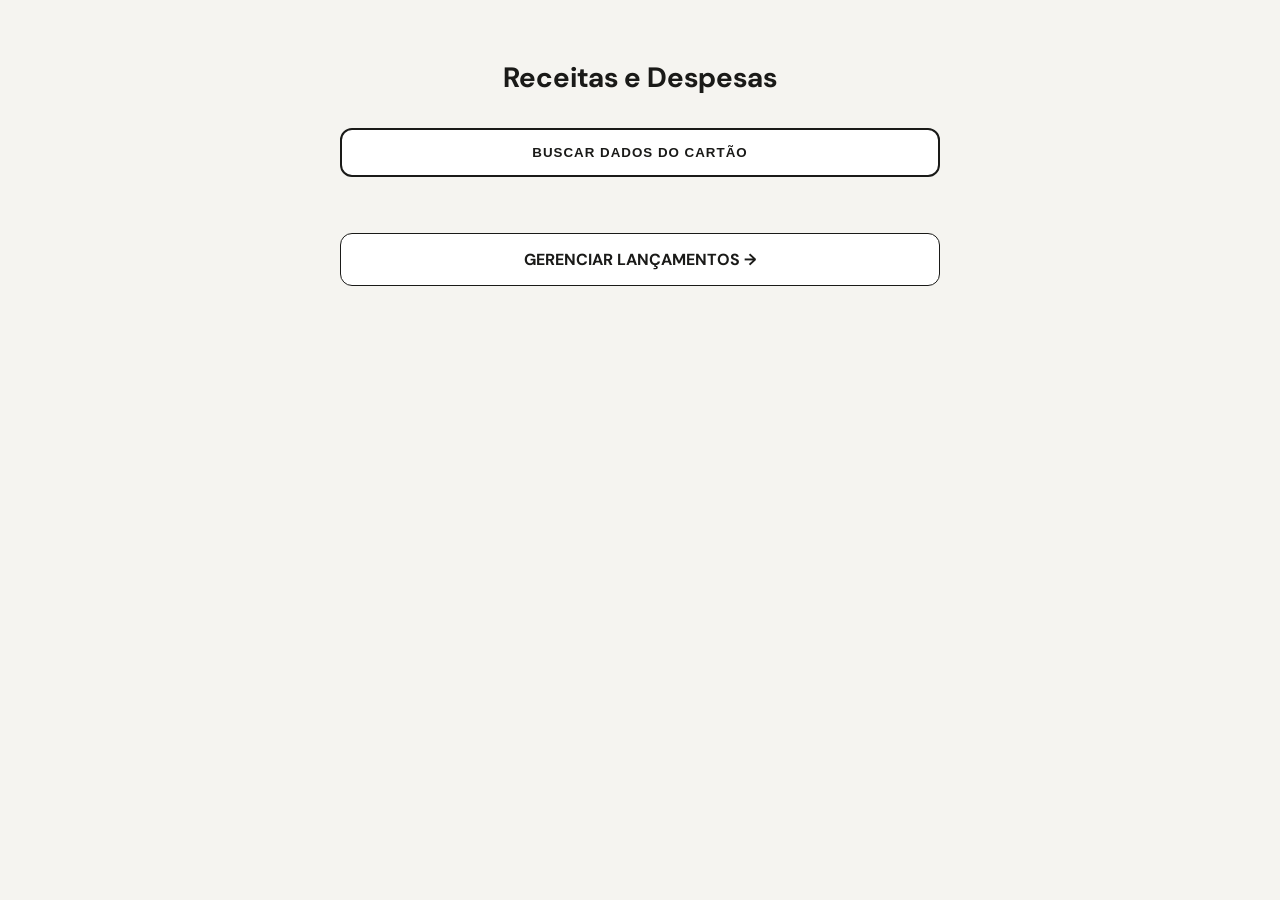
==== index.html @ a84ecf56 "v2.0 alteracao: criacao da pagina inicial" ====
<!DOCTYPE html>
<html lang="pt-BR">
<head>
    <meta charset="UTF-8">
    <meta name="viewport" content="width=device-width, initial-scale=1.0">
    <title>Receitas e Despesas - Home</title>
    <link href="https://fonts.googleapis.com/css2?family=DM+Sans:wght@400;500;700&display=swap" rel="stylesheet">
    <style>
        :root {
            --bg: #f5f4f0;
            --surface: #ffffff;
            --border: #e2e0d8;
            --text: #1a1a18;
            --accent: #1a1a18;
            --radius: 12px;
            --danger: #c0392b;
        }

        body {
            font-family: 'DM Sans', sans-serif;
            background: var(--bg);
            color: var(--text);
            display: flex;
            flex-direction: column;
            align-items: center;
            padding: 2rem;
        }

        .container { width: 100%; max-width: 600px; }

        header { text-align: center; margin-bottom: 2rem; }
        h1 { font-size: 28px; font-weight: 700; }

        /* Botão de Busca Superior */
        .btn-buscar {
            width: 100%;
            background: #ffffff;
            color: var(--accent);
            border: 2px solid var(--accent);
            padding: 15px;
            border-radius: var(--radius);
            font-weight: 700;
            cursor: pointer;
            margin-bottom: 1.5rem;
            transition: all 0.2s;
            text-transform: uppercase;
            letter-spacing: 1px;
        }

        .btn-buscar:hover {
            background: var(--accent);
            color: #ffffff;
        }

        /* Card de cada Cartão */
        .card-summary {
            background: var(--surface);
            border: 1px solid var(--border);
            border-radius: var(--radius);
            padding: 1.2rem 1.5rem;
            margin-bottom: 1rem;
            display: flex;
            justify-content: space-between;
            align-items: center;
            animation: fadeIn 0.3s ease-in;
        }

        @keyframes fadeIn {
            from { opacity: 0; transform: translateY(10px); }
            to { opacity: 1; transform: translateY(0); }
        }

        .btn-cartao {
            background: #e2e0d8;
            color: var(--text);
            border: none;
            padding: 8px 16px;
            border-radius: 6px;
            font-weight: 600;
            font-family: 'DM Sans', sans-serif;
        }

        .valor-soma {
            font-size: 20px;
            font-weight: 700;
            color: var(--danger);
        }

        /* Botão Inferior de Navegação Estilizado */
        .nav-link {
            display: block;
            text-align: center;
            margin-top: 2rem;
            background: #ffffff;
            color: var(--accent);
            text-decoration: none;
            font-weight: 700;
            border: 1px solid var(--accent);
            padding: 15px;
            border-radius: var(--radius);
            transition: all 0.2s;
            text-transform: uppercase;
        }

        .nav-link:hover {
            background: var(--accent);
            color: white;
        }
    </style>
</head>
<body>

<div class="container">
    <header>
        <h1>Receitas e Despesas</h1>
    </header>

    <button class="btn-buscar" onclick="buscarDados()">Buscar Dados do Cartão</button>

    <div id="dashboard">
        </div>

    <a href="ReceitasEDespesas.html" class="nav-link">Gerenciar Lançamentos →</a>
</div>

<script>
    // Nome exato do arquivo na sua pasta
    const JSON_FILE = 'despesas_2026-04-05.json';

    async function buscarDados() {
        const dashboard = document.getElementById('dashboard');
        
        try {
            const response = await fetch(JSON_FILE);
            if (!response.ok) throw new Error("Arquivo não encontrado.");

            const despesas = await response.json();
            
            // Agrupamento Robusto: Garante que cada cartão único crie uma entrada
            const resumo = {};
            
            despesas.forEach(item => {
                const nomeCartao = item.cartao || "Outros";
                const valorNumerico = parseFloat(item.valor) || 0;
                
                if (!resumo[nomeCartao]) {
                    resumo[nomeCartao] = 0;
                }
                resumo[nomeCartao] += valorNumerico;
            });

            renderizar(resumo);

        } catch (error) {
            console.error(error);
            alert("Erro ao ler dados. Verifique se o arquivo " + JSON_FILE + " está na mesma pasta.");
        }
    }

    function renderizar(resumo) {
        const dashboard = document.getElementById('dashboard');
        dashboard.innerHTML = ""; // Limpa a tela
        
        const fmt = v => v.toLocaleString('pt-BR', { style: 'currency', currency: 'BRL' });

        // Itera sobre todas as chaves do objeto (Itaú, Nubank, etc)
        const cartoesEncontrados = Object.keys(resumo);

        if (cartoesEncontrados.length === 0) {
            dashboard.innerHTML = "<p style='text-align:center'>Nenhum cartão encontrado.</p>";
            return;
        }

        cartoesEncontrados.forEach(cartao => {
            const div = document.createElement('div');
            div.className = 'card-summary';
            div.innerHTML = `
                <button class="btn-cartao">${cartao}</button>
                <span class="valor-soma">${fmt(resumo[cartao])}</span>
            `;
            dashboard.appendChild(div);
        });
    }
</script>

</body>
</html>
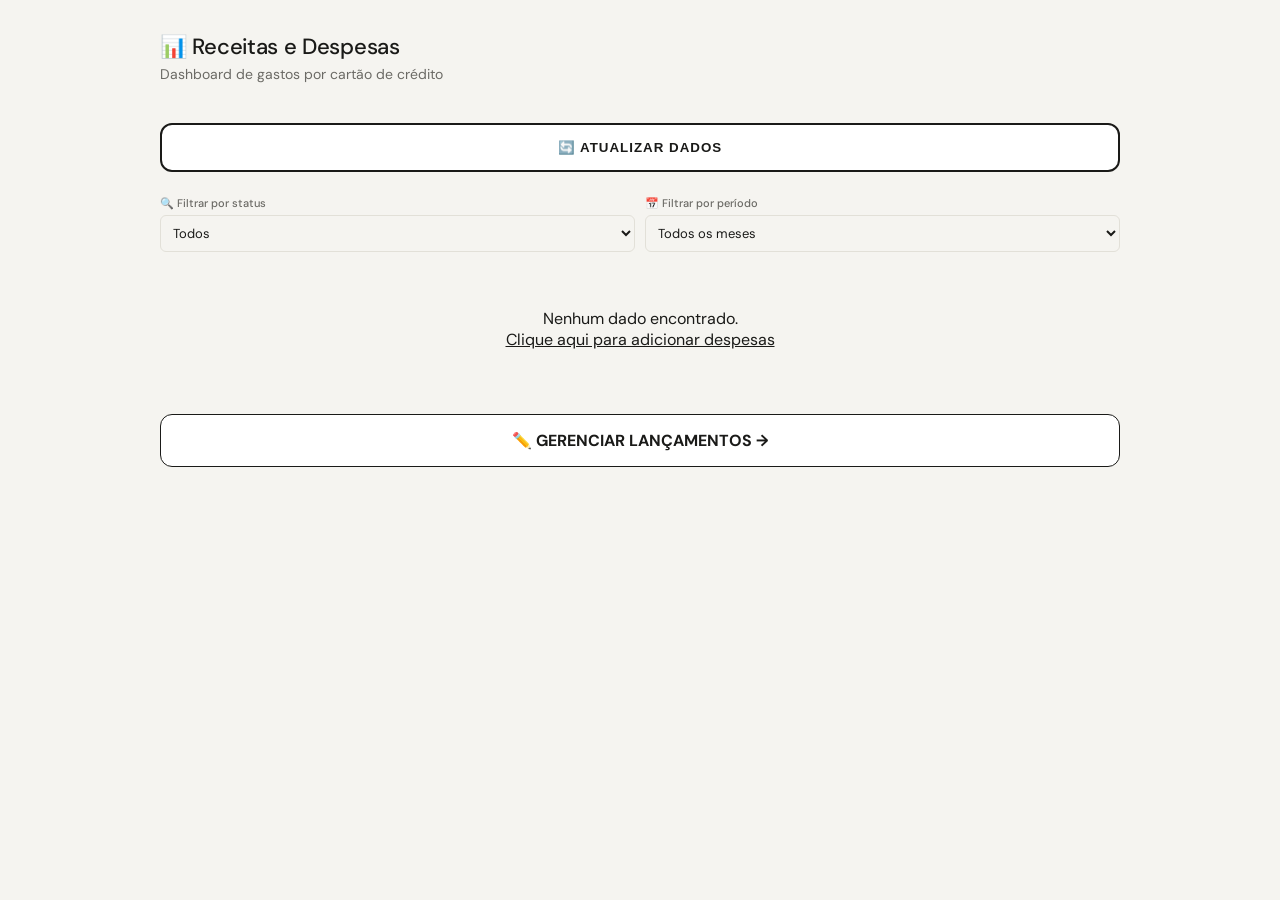
==== commit a1ecde42: "v2.10 - alteracao: separação do css e outros aperfeiçoamentos" ====
--- a/index.html
+++ b/index.html
@@ -3,141 +3,111 @@
 <head>
     <meta charset="UTF-8">
     <meta name="viewport" content="width=device-width, initial-scale=1.0">
-    <title>Receitas e Despesas - Home</title>
-    <link href="https://fonts.googleapis.com/css2?family=DM+Sans:wght@400;500;700&display=swap" rel="stylesheet">
-    <style>
-        :root {
-            --bg: #f5f4f0;
-            --surface: #ffffff;
-            --border: #e2e0d8;
-            --text: #1a1a18;
-            --accent: #1a1a18;
-            --radius: 12px;
-            --danger: #c0392b;
+    <title>Receitas e Despesas - Dashboard</title>
+    <link href="https://fonts.googleapis.com/css2?family=DM+Sans:wght@400;500;700&family=DM+Mono:wght@400;500&display=swap" rel="stylesheet">
+    <link rel="stylesheet" href="styles.css">
+</head>
+<body>
+    <div class="container">
+        <header>
+            <h1>📊 Receitas e Despesas</h1>
+            <p>Dashboard de gastos por cartão de crédito</p>
+        </header>
+
+        <button class="btn-buscar" onclick="carregarDados()">
+            🔄 Atualizar Dados
+        </button>
+
+        <div class="filter-bar">
+            <div class="filter-group">
+                <label>🔍 Filtrar por status</label>
+                <select id="filtroStatus" class="filter-select" onchange="carregarDados()">
+                    <option value="todos">Todos</option>
+                    <option value="pendente">Pendentes</option>
+                    <option value="pago">Pagos</option>
+                </select>
+            </div>
+            <div class="filter-group">
+                <label>📅 Filtrar por período</label>
+                <select id="filtroPeriodo" class="filter-select" onchange="carregarDados()">
+                    <option value="todos">Todos os meses</option>
+                    <option value="proximos30">Próximos 30 dias</option>
+                    <option value="proximos60">Próximos 60 dias</option>
+                    <option value="proximos90">Próximos 90 dias</option>
+                </select>
+            </div>
+        </div>
+
+        <div id="dashboard"></div>
+
+        <a href="ReceitasEDespesas.html" class="nav-link">
+            ✏️ Gerenciar Lançamentos →
+        </a>
+    </div>
+
+    <div class="toast" id="toast"></div>
+
+    <script>
+        const STORAGE_KEY = 'despesas_cartao_v2';
+        const fmt = v => v.toLocaleString('pt-BR', { style: 'currency', currency: 'BRL' });
+
+        function toast(msg) {
+            const el = document.getElementById('toast');
+            el.textContent = msg;
+            el.classList.add('show');
+            setTimeout(() => el.classList.remove('show'), 2400);
         }
 
-        body {
-            font-family: 'DM Sans', sans-serif;
-            background: var(--bg);
-            color: var(--text);
-            display: flex;
-            flex-direction: column;
-            align-items: center;
-            padding: 2rem;
+        function carregarDados() {
+            try {
+                const raw = localStorage.getItem(STORAGE_KEY);
+                if (!raw) {
+                    document.getElementById('dashboard').innerHTML = 
+                        '<p style="text-align:center; padding: 2rem;">Nenhum dado encontrado. <br> <a href="ReceitasEDespesas.html" style="color: var(--accent);">Clique aqui para adicionar despesas</a></p>';
+                    return;
+                }
+
+                let despesas = JSON.parse(raw);
+                const filtroStatus = document.getElementById('filtroStatus').value;
+                const filtroPeriodo = document.getElementById('filtroPeriodo').value;
+                
+                // Aplicar filtro de status
+                if (filtroStatus !== 'todos') {
+                    despesas = despesas.filter(d => d.status === filtroStatus);
+                }
+                
+                // Aplicar filtro de período (apenas para pendentes quando for período futuro)
+                if (filtroPeriodo !== 'todos' && filtroStatus !== 'pago') {
+                    const hoje = new Date();
+                    const dias = parseInt(filtroPeriodo.replace('proximos', ''));
+                    const dataLimite = new Date();
+                    dataLimite.setDate(hoje.getDate() + dias);
+                    
+                    despesas = despesas.filter(d => {
+                        const dataParcela = new Date(d.data);
+                        return dataParcela >= hoje && dataParcela <= dataLimite;
+                    });
+                }
+                
+                renderizarResumo(despesas);
+                
+            } catch (error) {
+                console.error(error);
+                toast("Erro ao carregar dados do localStorage");
+            }
         }
 
-        .container { width: 100%; max-width: 600px; }
-
-        header { text-align: center; margin-bottom: 2rem; }
-        h1 { font-size: 28px; font-weight: 700; }
-
-        /* Botão de Busca Superior */
-        .btn-buscar {
-            width: 100%;
-            background: #ffffff;
-            color: var(--accent);
-            border: 2px solid var(--accent);
-            padding: 15px;
-            border-radius: var(--radius);
-            font-weight: 700;
-            cursor: pointer;
-            margin-bottom: 1.5rem;
-            transition: all 0.2s;
-            text-transform: uppercase;
-            letter-spacing: 1px;
-        }
-
-        .btn-buscar:hover {
-            background: var(--accent);
-            color: #ffffff;
-        }
-
-        /* Card de cada Cartão */
-        .card-summary {
-            background: var(--surface);
-            border: 1px solid var(--border);
-            border-radius: var(--radius);
-            padding: 1.2rem 1.5rem;
-            margin-bottom: 1rem;
-            display: flex;
-            justify-content: space-between;
-            align-items: center;
-            animation: fadeIn 0.3s ease-in;
-        }
-
-        @keyframes fadeIn {
-            from { opacity: 0; transform: translateY(10px); }
-            to { opacity: 1; transform: translateY(0); }
-        }
-
-        .btn-cartao {
-            background: #e2e0d8;
-            color: var(--text);
-            border: none;
-            padding: 8px 16px;
-            border-radius: 6px;
-            font-weight: 600;
-            font-family: 'DM Sans', sans-serif;
-        }
-
-        .valor-soma {
-            font-size: 20px;
-            font-weight: 700;
-            color: var(--danger);
-        }
-
-        /* Botão Inferior de Navegação Estilizado */
-        .nav-link {
-            display: block;
-            text-align: center;
-            margin-top: 2rem;
-            background: #ffffff;
-            color: var(--accent);
-            text-decoration: none;
-            font-weight: 700;
-            border: 1px solid var(--accent);
-            padding: 15px;
-            border-radius: var(--radius);
-            transition: all 0.2s;
-            text-transform: uppercase;
-        }
-
-        .nav-link:hover {
-            background: var(--accent);
-            color: white;
-        }
-    </style>
-</head>
-<body>
-
-<div class="container">
-    <header>
-        <h1>Receitas e Despesas</h1>
-    </header>
-
-    <button class="btn-buscar" onclick="buscarDados()">Buscar Dados do Cartão</button>
-
-    <div id="dashboard">
-        </div>
-
-    <a href="ReceitasEDespesas.html" class="nav-link">Gerenciar Lançamentos →</a>
-</div>
-
-<script>
-    // Nome exato do arquivo na sua pasta
-    const JSON_FILE = 'despesas_2026-04-05.json';
-
-    async function buscarDados() {
-        const dashboard = document.getElementById('dashboard');
-        
-        try {
-            const response = await fetch(JSON_FILE);
-            if (!response.ok) throw new Error("Arquivo não encontrado.");
-
-            const despesas = await response.json();
+        function renderizarResumo(despesas) {
+            const dashboard = document.getElementById('dashboard');
             
-            // Agrupamento Robusto: Garante que cada cartão único crie uma entrada
+            if (despesas.length === 0) {
+                dashboard.innerHTML = "<p style='text-align:center; padding: 2rem;'>Nenhuma despesa encontrada com os filtros selecionados.</p>";
+                return;
+            }
+            
+            // Agrupar por cartão
             const resumo = {};
+            let totalGeral = 0;
             
             despesas.forEach(item => {
                 const nomeCartao = item.cartao || "Outros";
@@ -147,41 +117,64 @@
                     resumo[nomeCartao] = 0;
                 }
                 resumo[nomeCartao] += valorNumerico;
+                totalGeral += valorNumerico;
             });
-
-            renderizar(resumo);
-
-        } catch (error) {
-            console.error(error);
-            alert("Erro ao ler dados. Verifique se o arquivo " + JSON_FILE + " está na mesma pasta.");
-        }
-    }
-
-    function renderizar(resumo) {
-        const dashboard = document.getElementById('dashboard');
-        dashboard.innerHTML = ""; // Limpa a tela
-        
-        const fmt = v => v.toLocaleString('pt-BR', { style: 'currency', currency: 'BRL' });
-
-        // Itera sobre todas as chaves do objeto (Itaú, Nubank, etc)
-        const cartoesEncontrados = Object.keys(resumo);
-
-        if (cartoesEncontrados.length === 0) {
-            dashboard.innerHTML = "<p style='text-align:center'>Nenhum cartão encontrado.</p>";
-            return;
+            
+            // Criar card de total geral
+            const totalCard = document.createElement('div');
+            totalCard.className = 'card-summary';
+            totalCard.style.background = 'var(--accent)';
+            totalCard.style.color = 'white';
+            totalCard.style.marginBottom = '1.5rem';
+            totalCard.innerHTML = `
+                <strong style="font-size: 16px;">💰 Total dos filtros</strong>
+                <span style="font-size: 24px; font-weight: 700;">${fmt(totalGeral)}</span>
+            `;
+            dashboard.innerHTML = '';
+            dashboard.appendChild(totalCard);
+            
+            // Criar cards por cartão
+            const cartoesEncontrados = Object.keys(resumo).sort();
+            
+            cartoesEncontrados.forEach(cartao => {
+                const div = document.createElement('div');
+                div.className = 'card-summary';
+                div.innerHTML = `
+                    <button class="btn-cartao">${cartao}</button>
+                    <span class="valor-soma">${fmt(resumo[cartao])}</span>
+                `;
+                dashboard.appendChild(div);
+            });
+            
+            // Adicionar estatísticas extras
+            const statsDiv = document.createElement('div');
+            statsDiv.style.marginTop = '1rem';
+            statsDiv.style.padding = '1rem';
+            statsDiv.style.background = 'var(--surface)';
+            statsDiv.style.borderRadius = 'var(--radius)';
+            statsDiv.style.border = '1px solid var(--border)';
+            
+            const totalParcelas = despesas.length;
+            const mediaParcela = totalGeral / totalParcelas;
+            
+            statsDiv.innerHTML = `
+                <div style="display: grid; grid-template-columns: repeat(2, 1fr); gap: 1rem; text-align: center;">
+                    <div>
+                        <div style="font-size: 11px; color: var(--text-muted);">📦 Total de parcelas</div>
+                        <div style="font-size: 20px; font-weight: 700;">${totalParcelas}</div>
+                    </div>
+                    <div>
+                        <div style="font-size: 11px; color: var(--text-muted);">💳 Média por parcela</div>
+                        <div style="font-size: 20px; font-weight: 700;">${fmt(mediaParcela)}</div>
+                    </div>
+                </div>
+            `;
+            
+            dashboard.appendChild(statsDiv);
         }
 
-        cartoesEncontrados.forEach(cartao => {
-            const div = document.createElement('div');
-            div.className = 'card-summary';
-            div.innerHTML = `
-                <button class="btn-cartao">${cartao}</button>
-                <span class="valor-soma">${fmt(resumo[cartao])}</span>
-            `;
-            dashboard.appendChild(div);
-        });
-    }
-</script>
-
+        // Carregar dados automaticamente ao abrir a página
+        carregarDados();
+    </script>
 </body>
-</html>
+</html>
--- a/styles.css
+++ b/styles.css
@@ -0,0 +1,537 @@
+/* styles.css - Estilos unificados para todo o projeto */
+:root {
+    --bg: #f5f4f0;
+    --surface: #ffffff;
+    --border: #e2e0d8;
+    --border-strong: #c8c6bc;
+    --text: #1a1a18;
+    --text-muted: #6b6a65;
+    --text-faint: #a09f9a;
+    --accent: #1a1a18;
+    --danger: #c0392b;
+    --danger-bg: #fdf0ee;
+    --success: #1a7a4a;
+    --success-bg: #edf7f2;
+    --warning: #b35c00;
+    --warning-bg: #fef5e7;
+    --radius: 12px;
+    --radius-sm: 6px;
+}
+
+*,
+*::before,
+*::after {
+    box-sizing: border-box;
+    margin: 0;
+    padding: 0;
+}
+
+body {
+    font-family: 'DM Sans', sans-serif;
+    background: var(--bg);
+    color: var(--text);
+    min-height: 100vh;
+    padding: 2rem 1rem;
+}
+
+.container {
+    width: 100%;
+    max-width: 960px;
+    margin: 0 auto;
+}
+
+/* Header styles */
+header {
+    margin-bottom: 2.5rem;
+}
+
+header h1 {
+    font-size: 22px;
+    font-weight: 500;
+    letter-spacing: -0.3px;
+}
+
+header p {
+    font-size: 14px;
+    color: var(--text-muted);
+    margin-top: 4px;
+}
+
+/* Section label */
+.section-label {
+    font-size: 11px;
+    font-weight: 500;
+    text-transform: uppercase;
+    letter-spacing: 0.08em;
+    color: var(--text-faint);
+    margin-bottom: 10px;
+}
+
+/* Cards */
+.card {
+    background: var(--surface);
+    border: 1px solid var(--border);
+    border-radius: var(--radius);
+    padding: 1.5rem;
+    margin-bottom: 2rem;
+}
+
+/* Forms */
+.form-grid {
+    display: grid;
+    grid-template-columns: 1fr 1fr;
+    gap: 14px;
+}
+
+.form-group {
+    display: flex;
+    flex-direction: column;
+    gap: 6px;
+}
+
+.form-group.full {
+    grid-column: 1 / -1;
+}
+
+label {
+    font-size: 12px;
+    font-weight: 500;
+    color: var(--text-muted);
+}
+
+input,
+select {
+    font-family: 'DM Sans', sans-serif;
+    font-size: 14px;
+    color: var(--text);
+    background: var(--bg);
+    border: 1px solid var(--border);
+    border-radius: var(--radius-sm);
+    padding: 9px 12px;
+    outline: none;
+    transition: border-color 0.15s;
+    width: 100%;
+}
+
+input:focus,
+select:focus {
+    border-color: var(--border-strong);
+    background: #fff;
+}
+
+input::placeholder {
+    color: var(--text-faint);
+}
+
+/* Buttons */
+.btn-primary {
+    width: 100%;
+    padding: 11px;
+    background: var(--accent);
+    color: #fff;
+    border: none;
+    border-radius: var(--radius-sm);
+    font-family: 'DM Sans', sans-serif;
+    font-size: 14px;
+    font-weight: 500;
+    cursor: pointer;
+    transition: opacity 0.15s;
+    margin-top: 4px;
+}
+
+.btn-primary:hover {
+    opacity: 0.82;
+}
+
+.btn-primary:active {
+    opacity: 0.65;
+}
+
+.toolbar {
+    display: flex;
+    gap: 8px;
+    margin-bottom: 1.25rem;
+}
+
+.btn-outline {
+    display: inline-flex;
+    align-items: center;
+    gap: 6px;
+    padding: 8px 14px;
+    background: var(--surface);
+    border: 1px solid var(--border);
+    border-radius: var(--radius-sm);
+    font-family: 'DM Sans', sans-serif;
+    font-size: 13px;
+    font-weight: 500;
+    color: var(--text);
+    cursor: pointer;
+    transition: background 0.12s, border-color 0.12s;
+}
+
+.btn-outline:hover {
+    background: var(--bg);
+    border-color: var(--border-strong);
+}
+
+.btn-buscar {
+    width: 100%;
+    background: #ffffff;
+    color: var(--accent);
+    border: 2px solid var(--accent);
+    padding: 15px;
+    border-radius: var(--radius);
+    font-weight: 700;
+    cursor: pointer;
+    margin-bottom: 1.5rem;
+    transition: all 0.2s;
+    text-transform: uppercase;
+    letter-spacing: 1px;
+}
+
+.btn-buscar:hover {
+    background: var(--accent);
+    color: #ffffff;
+}
+
+.btn-cartao {
+    background: #e2e0d8;
+    color: var(--text);
+    border: none;
+    padding: 8px 16px;
+    border-radius: 6px;
+    font-weight: 600;
+    font-family: 'DM Sans', sans-serif;
+    cursor: pointer;
+    transition: background 0.2s;
+}
+
+.btn-cartao:hover {
+    background: #c8c6bc;
+}
+
+.btn-del {
+    background: none;
+    border: none;
+    color: var(--text-faint);
+    cursor: pointer;
+    font-size: 18px;
+    line-height: 1;
+    padding: 3px 7px;
+    border-radius: var(--radius-sm);
+    transition: color 0.1s, background 0.1s;
+}
+
+.btn-del:hover {
+    color: var(--danger);
+    background: var(--danger-bg);
+}
+
+.btn-edit {
+    background: none;
+    border: none;
+    color: var(--text-faint);
+    cursor: pointer;
+    font-size: 16px;
+    line-height: 1;
+    padding: 3px 7px;
+    border-radius: var(--radius-sm);
+    transition: color 0.1s, background 0.1s;
+    margin-right: 5px;
+}
+
+.btn-edit:hover {
+    color: var(--success);
+    background: var(--success-bg);
+}
+
+/* Summary cards */
+.summary {
+    display: grid;
+    grid-template-columns: repeat(3, 1fr);
+    gap: 12px;
+    margin-bottom: 1.5rem;
+}
+
+.metric {
+    background: var(--surface);
+    border: 1px solid var(--border);
+    border-radius: var(--radius);
+    padding: 16px 18px;
+}
+
+.metric-label {
+    font-size: 12px;
+    color: var(--text-muted);
+    margin-bottom: 6px;
+}
+
+.metric-value {
+    font-size: 22px;
+    font-weight: 500;
+}
+
+.metric-value.danger {
+    color: var(--danger);
+}
+
+.metric-value.muted {
+    font-size: 18px;
+    color: var(--text-muted);
+}
+
+/* Dashboard cards */
+.card-summary {
+    background: var(--surface);
+    border: 1px solid var(--border);
+    border-radius: var(--radius);
+    padding: 1.2rem 1.5rem;
+    margin-bottom: 1rem;
+    display: flex;
+    justify-content: space-between;
+    align-items: center;
+    animation: fadeIn 0.3s ease-in;
+}
+
+@keyframes fadeIn {
+    from {
+        opacity: 0;
+        transform: translateY(10px);
+    }
+    to {
+        opacity: 1;
+        transform: translateY(0);
+    }
+}
+
+.valor-soma {
+    font-size: 20px;
+    font-weight: 700;
+    color: var(--danger);
+}
+
+/* Table */
+.table-wrap {
+    background: var(--surface);
+    border: 1px solid var(--border);
+    border-radius: var(--radius);
+    overflow-x: auto;
+    overflow-y: visible;
+}
+
+table {
+    width: 100%;
+    border-collapse: collapse;
+    min-width: 800px;
+}
+
+th {
+    font-size: 11px;
+    font-weight: 500;
+    color: var(--text-faint);
+    text-align: left;
+    padding: 10px 14px;
+    border-bottom: 1px solid var(--border);
+    background: var(--bg);
+    text-transform: uppercase;
+    letter-spacing: 0.05em;
+}
+
+td {
+    font-size: 13px;
+    padding: 11px 14px;
+    border-bottom: 1px solid var(--border);
+    vertical-align: middle;
+}
+
+tr:last-child td {
+    border-bottom: none;
+}
+
+tr:hover td {
+    background: #fafaf8;
+}
+
+/* Badges */
+.badge {
+    display: inline-block;
+    font-size: 11px;
+    font-weight: 500;
+    padding: 3px 9px;
+    border-radius: 20px;
+}
+
+.badge-pago {
+    background: var(--success-bg);
+    color: var(--success);
+}
+
+.badge-pendente {
+    background: var(--warning-bg);
+    color: var(--warning);
+}
+
+.cat-pill {
+    display: inline-block;
+    font-size: 11px;
+    padding: 3px 9px;
+    border-radius: 20px;
+    background: var(--bg);
+    color: var(--text-muted);
+    border: 1px solid var(--border);
+}
+
+.parc-pill {
+    display: inline-block;
+    font-size: 11px;
+    font-weight: 500;
+    padding: 3px 9px;
+    border-radius: 20px;
+    background: #ede9fe;
+    color: #5b21b6;
+}
+
+.mono {
+    font-family: 'DM Mono', monospace;
+    font-size: 13px;
+}
+
+.empty {
+    text-align: center;
+    color: var(--text-faint);
+    font-size: 13px;
+    padding: 3rem 0;
+}
+
+/* Navigation */
+.nav-link {
+    display: block;
+    text-align: center;
+    margin-top: 2rem;
+    background: #ffffff;
+    color: var(--accent);
+    text-decoration: none;
+    font-weight: 700;
+    border: 1px solid var(--accent);
+    padding: 15px;
+    border-radius: var(--radius);
+    transition: all 0.2s;
+    text-transform: uppercase;
+}
+
+.nav-link:hover {
+    background: var(--accent);
+    color: white;
+}
+
+/* Toast notification */
+.toast {
+    position: fixed;
+    bottom: 2rem;
+    left: 50%;
+    transform: translateX(-50%) translateY(10px);
+    background: var(--text);
+    color: #fff;
+    font-size: 13px;
+    padding: 9px 20px;
+    border-radius: 20px;
+    opacity: 0;
+    transition: opacity 0.2s, transform 0.2s;
+    pointer-events: none;
+    white-space: nowrap;
+    z-index: 999;
+}
+
+.toast.show {
+    opacity: 1;
+    transform: translateX(-50%) translateY(0);
+}
+
+/* Modal */
+.modal {
+    display: none;
+    position: fixed;
+    z-index: 1000;
+    left: 0;
+    top: 0;
+    width: 100%;
+    height: 100%;
+    background-color: rgba(0, 0, 0, 0.5);
+    animation: fadeIn 0.3s;
+}
+
+.modal-content {
+    background-color: var(--surface);
+    margin: 5% auto;
+    padding: 2rem;
+    border-radius: var(--radius);
+    width: 90%;
+    max-width: 500px;
+    position: relative;
+    animation: slideIn 0.3s;
+}
+
+@keyframes slideIn {
+    from {
+        transform: translateY(-50px);
+        opacity: 0;
+    }
+    to {
+        transform: translateY(0);
+        opacity: 1;
+    }
+}
+
+.close {
+    color: var(--text-faint);
+    float: right;
+    font-size: 28px;
+    font-weight: bold;
+    cursor: pointer;
+    transition: color 0.2s;
+}
+
+.close:hover {
+    color: var(--text);
+}
+
+/* Responsive */
+@media (max-width: 640px) {
+    .form-grid {
+        grid-template-columns: 1fr;
+    }
+    
+    .summary {
+        grid-template-columns: 1fr 1fr;
+    }
+    
+    .col-cat,
+    .col-cart {
+        display: none;
+    }
+}
+
+/* Filter bar */
+.filter-bar {
+    display: flex;
+    gap: 10px;
+    margin-bottom: 1.5rem;
+    flex-wrap: wrap;
+}
+
+.filter-group {
+    flex: 1;
+    min-width: 150px;
+}
+
+.filter-group label {
+    display: block;
+    margin-bottom: 5px;
+    font-size: 11px;
+}
+
+.filter-select {
+    width: 100%;
+    padding: 8px;
+    font-size: 13px;
+}
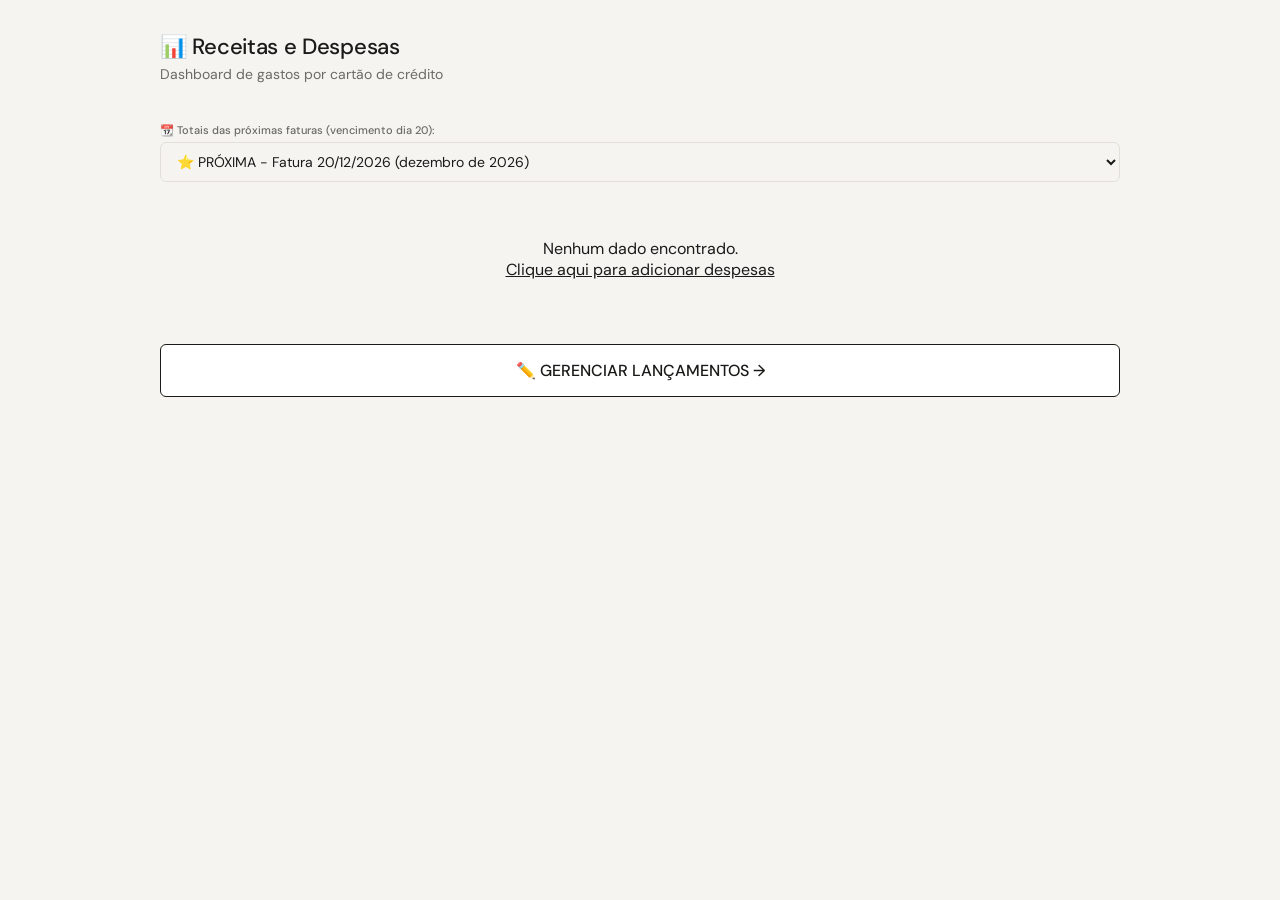
==== commit ed672465: "v2.11 - refatoração (enxugamento) do styles.css" ====
--- a/index.html
+++ b/index.html
@@ -14,26 +14,12 @@
             <p>Dashboard de gastos por cartão de crédito</p>
         </header>
 
-        <button class="btn-buscar" onclick="carregarDados()">
-            🔄 Atualizar Dados
-        </button>
-
-        <div class="filter-bar">
-            <div class="filter-group">
-                <label>🔍 Filtrar por status</label>
-                <select id="filtroStatus" class="filter-select" onchange="carregarDados()">
-                    <option value="todos">Todos</option>
-                    <option value="pendente">Pendentes</option>
-                    <option value="pago">Pagos</option>
-                </select>
-            </div>
-            <div class="filter-group">
-                <label>📅 Filtrar por período</label>
-                <select id="filtroPeriodo" class="filter-select" onchange="carregarDados()">
-                    <option value="todos">Todos os meses</option>
-                    <option value="proximos30">Próximos 30 dias</option>
-                    <option value="proximos60">Próximos 60 dias</option>
-                    <option value="proximos90">Próximos 90 dias</option>
+        <!-- Filtro de Faturas -->
+        <div class="filter-bar" style="margin-bottom: 1.5rem;">
+            <div class="filter-group" style="flex: 1;">
+                <label>📆 Totais das próximas faturas (vencimento dia 20):</label>
+                <select id="filtroFatura" class="filter-select" onchange="carregarDados()">
+                    <option value="0">Selecione um mês...</option>
                 </select>
             </div>
         </div>
@@ -45,11 +31,63 @@
         </a>
     </div>
 
+    <!-- Modal para exibir despesas do cartão -->
+    <div id="modalDespesas" class="despesas-modal">
+        <div class="despesas-modal-content">
+            <div class="despesas-modal-header">
+                <h2 id="modalTitulo">💳 Despesas do Cartão</h2>
+                <span class="close-modal" onclick="fecharModalDespesas()">&times;</span>
+            </div>
+            <div id="modalBody" class="despesas-list">
+                <!-- Conteúdo dinâmico -->
+            </div>
+        </div>
+    </div>
+
     <div class="toast" id="toast"></div>
 
     <script>
         const STORAGE_KEY = 'despesas_cartao_v2';
         const fmt = v => v.toLocaleString('pt-BR', { style: 'currency', currency: 'BRL' });
+
+        // Função para verificar se uma data é dia 20 (fatura)
+        function isDia20(data) {
+            return data.getDate() === 20;
+        }
+
+        // Função para obter a próxima data de fatura (sempre dia 20)
+        function getProximaDataFatura() {
+            const hoje = new Date();
+            hoje.setHours(0, 0, 0, 0);
+            
+            let dataFatura = new Date(hoje.getFullYear(), hoje.getMonth(), 20);
+            
+            // Se hoje já passou do dia 20, vai para o próximo mês
+            if (hoje.getDate() > 20) {
+                dataFatura.setMonth(dataFatura.getMonth() + 1);
+            }
+            // Se hoje é exatamente dia 20, usa este mês
+            // Se hoje é antes do dia 20, usa este mês
+            
+            return dataFatura;
+        }
+
+        // Função para formatar o nome do mês
+        function formatarMesFatura(mesesAdicionais) {
+            const dataFaturaBase = getProximaDataFatura();
+            const data = new Date(dataFaturaBase);
+            data.setMonth(data.getMonth() + mesesAdicionais);
+            return data.toLocaleDateString('pt-BR', { month: 'long', year: 'numeric' });
+        }
+
+        // Função para obter a data da fatura (sempre dia 20)
+        function getDataFatura(mesesAdicionais) {
+            const dataFaturaBase = getProximaDataFatura();
+            const data = new Date(dataFaturaBase);
+            data.setMonth(data.getMonth() + mesesAdicionais);
+            data.setHours(0, 0, 0, 0);
+            return data;
+        }
 
         function toast(msg) {
             const el = document.getElementById('toast');
@@ -67,29 +105,38 @@
                     return;
                 }
 
-                let despesas = JSON.parse(raw);
-                const filtroStatus = document.getElementById('filtroStatus').value;
-                const filtroPeriodo = document.getElementById('filtroPeriodo').value;
-                
-                // Aplicar filtro de status
-                if (filtroStatus !== 'todos') {
-                    despesas = despesas.filter(d => d.status === filtroStatus);
-                }
-                
-                // Aplicar filtro de período (apenas para pendentes quando for período futuro)
-                if (filtroPeriodo !== 'todos' && filtroStatus !== 'pago') {
-                    const hoje = new Date();
-                    const dias = parseInt(filtroPeriodo.replace('proximos', ''));
-                    const dataLimite = new Date();
-                    dataLimite.setDate(hoje.getDate() + dias);
+                let todasDespesas = JSON.parse(raw);
+                
+                // Filtrar apenas despesas PENDENTES
+                let despesas = todasDespesas.filter(d => d.status === 'pendente');
+                
+                const filtroFatura = document.getElementById('filtroFatura').value;
+                const meses = parseInt(filtroFatura);
+                
+                if (meses >= 0) {  // 0 = próxima fatura, 1 = +1 mês, etc.
+                    const dataFatura = getDataFatura(meses);
+                    const dataFaturaInicio = new Date(dataFatura);
+                    dataFaturaInicio.setDate(1);
+                    dataFaturaInicio.setHours(0, 0, 0, 0);
                     
+                    const dataFaturaFim = new Date(dataFatura);
+                    dataFaturaFim.setMonth(dataFaturaFim.getMonth() + 1);
+                    dataFaturaFim.setDate(0);
+                    dataFaturaFim.setHours(23, 59, 59, 999);
+                    
+                    // Filtrar despesas que vencem no mês da fatura selecionada
                     despesas = despesas.filter(d => {
-                        const dataParcela = new Date(d.data);
-                        return dataParcela >= hoje && dataParcela <= dataLimite;
+                        const dataVencimento = new Date(d.data);
+                        return dataVencimento >= dataFaturaInicio && dataVencimento <= dataFaturaFim;
                     });
                 }
                 
-                renderizarResumo(despesas);
+                renderizarResumo(despesas, meses);
+                
+                if (despesas.length === 0 && meses >= 0) {
+                    const mesNome = formatarMesFatura(meses);
+                    toast(`Nenhuma despesa pendente para a fatura de ${mesNome}.`);
+                }
                 
             } catch (error) {
                 console.error(error);
@@ -97,11 +144,79 @@
             }
         }
 
-        function renderizarResumo(despesas) {
+        function abrirModalDespesas(cartaoNome, despesasFiltradas, meses) {
+            const modal = document.getElementById('modalDespesas');
+            const titulo = document.getElementById('modalTitulo');
+            const body = document.getElementById('modalBody');
+            
+            let subtitulo = '';
+            if (meses >= 0) {
+                const mesNome = formatarMesFatura(meses);
+                subtitulo = `<span style="font-size: 14px; color: var(--text-muted); display: block; margin-top: 5px;">Fatura de ${mesNome}</span>`;
+            }
+            
+            titulo.innerHTML = `💳 ${cartaoNome}${subtitulo}`;
+            
+            if (despesasFiltradas.length === 0) {
+                body.innerHTML = '<p style="text-align:center; padding: 2rem;">Nenhuma despesa encontrada para este cartão.</p>';
+            } else {
+                const totalCartao = despesasFiltradas.reduce((sum, d) => sum + d.valor, 0);
+                
+                body.innerHTML = `
+                    ${despesasFiltradas.map(d => {
+                        const [y, m, day] = d.data.split('-');
+                        const dataFmt = `${day}/${m}/${y}`;
+                        const dataCompraFmt = d.dataCompra ? (() => {
+                            const [yc, mc, dc] = d.dataCompra.split('-');
+                            return `${dc}/${mc}/${yc}`;
+                        })() : '—';
+                        const parcLabel = d.parcelaTotal === 1
+                            ? 'À vista'
+                            : `${d.parcelaAtual}/${d.parcelaTotal}`;
+                        const recorrenteIcon = d.despRecorrente ? ' 🔄' : '';
+                        
+                        return `
+                            <div class="despesa-item">
+                                <div class="despesa-item-header">
+                                    <span class="despesa-desc">${d.desc}${recorrenteIcon}</span>
+                                    <span class="despesa-valor">${fmt(d.valor)}</span>
+                                </div>
+                                <div class="despesa-details">
+                                    <span>📅 Compra: ${dataCompraFmt}</span>
+                                    <span>📆 Vencimento: ${dataFmt}</span>
+                                    <span>📦 ${parcLabel}</span>
+                                    <span>🏷️ ${d.categoria}</span>
+                                    <span>👤 ${d.devedor || '—'}</span>
+                                </div>
+                            </div>
+                        `;
+                    }).join('')}
+                    <div class="modal-total">
+                        <strong>💰 Total no cartão ${cartaoNome}:</strong>
+                        <span class="total-valor">${fmt(totalCartao)}</span>
+                    </div>
+                `;
+            }
+            
+            modal.style.display = 'block';
+        }
+
+        function fecharModalDespesas() {
+            document.getElementById('modalDespesas').style.display = 'none';
+        }
+
+        function renderizarResumo(despesas, mesesSelecionados = 0) {
             const dashboard = document.getElementById('dashboard');
             
             if (despesas.length === 0) {
-                dashboard.innerHTML = "<p style='text-align:center; padding: 2rem;'>Nenhuma despesa encontrada com os filtros selecionados.</p>";
+                dashboard.innerHTML = `
+                    <div style="text-align:center; padding: 2rem; background: var(--surface); border-radius: var(--radius); border: 1px solid var(--border);">
+                        <p>Nenhuma despesa pendente encontrada.</p>
+                        <p style="font-size: 12px; color: var(--text-muted); margin-top: 10px;">
+                            ${mesesSelecionados >= 0 ? 'Não há despesas programadas para esta fatura.' : 'Todas as despesas estão pagas!'}
+                        </p>
+                    </div>
+                `;
                 return;
             }
             
@@ -114,11 +229,26 @@
                 const valorNumerico = parseFloat(item.valor) || 0;
                 
                 if (!resumo[nomeCartao]) {
-                    resumo[nomeCartao] = 0;
-                }
-                resumo[nomeCartao] += valorNumerico;
+                    resumo[nomeCartao] = {
+                        total: 0,
+                        itens: []
+                    };
+                }
+                resumo[nomeCartao].total += valorNumerico;
+                resumo[nomeCartao].itens.push(item);
                 totalGeral += valorNumerico;
             });
+            
+            // Título do período
+            let tituloPeriodo = '';
+            if (mesesSelecionados >= 0) {
+                const mesNome = formatarMesFatura(mesesSelecionados);
+                const dataFatura = getDataFatura(mesesSelecionados);
+                const dataFormatada = dataFatura.toLocaleDateString('pt-BR', { day: '2-digit', month: '2-digit', year: 'numeric' });
+                tituloPeriodo = `<div style="margin-bottom: 1rem; padding: 0.75rem; background: var(--bg); border-radius: var(--radius-sm); text-align: center;">
+                    <strong>📆 Fatura de ${mesNome}</strong> (vencimento: ${dataFormatada})
+                </div>`;
+            }
             
             // Criar card de total geral
             const totalCard = document.createElement('div');
@@ -127,10 +257,10 @@
             totalCard.style.color = 'white';
             totalCard.style.marginBottom = '1.5rem';
             totalCard.innerHTML = `
-                <strong style="font-size: 16px;">💰 Total dos filtros</strong>
+                <strong style="font-size: 16px;">💰 Total ${mesesSelecionados >= 0 ? 'da fatura' : 'das pendentes'}</strong>
                 <span style="font-size: 24px; font-weight: 700;">${fmt(totalGeral)}</span>
             `;
-            dashboard.innerHTML = '';
+            dashboard.innerHTML = tituloPeriodo;
             dashboard.appendChild(totalCard);
             
             // Criar cards por cartão
@@ -140,41 +270,69 @@
                 const div = document.createElement('div');
                 div.className = 'card-summary';
                 div.innerHTML = `
-                    <button class="btn-cartao">${cartao}</button>
-                    <span class="valor-soma">${fmt(resumo[cartao])}</span>
+                    <button class="btn-cartao" data-cartao="${cartao}">${cartao}</button>
+                    <span class="valor-soma">${fmt(resumo[cartao].total)}</span>
                 `;
+                
+                // Adicionar evento de clique para mostrar despesas do cartão
+                const btn = div.querySelector('.btn-cartao');
+                btn.addEventListener('click', () => {
+                    abrirModalDespesas(cartao, resumo[cartao].itens, mesesSelecionados);
+                });
+                
                 dashboard.appendChild(div);
             });
-            
-            // Adicionar estatísticas extras
-            const statsDiv = document.createElement('div');
-            statsDiv.style.marginTop = '1rem';
-            statsDiv.style.padding = '1rem';
-            statsDiv.style.background = 'var(--surface)';
-            statsDiv.style.borderRadius = 'var(--radius)';
-            statsDiv.style.border = '1px solid var(--border)';
-            
-            const totalParcelas = despesas.length;
-            const mediaParcela = totalGeral / totalParcelas;
-            
-            statsDiv.innerHTML = `
-                <div style="display: grid; grid-template-columns: repeat(2, 1fr); gap: 1rem; text-align: center;">
-                    <div>
-                        <div style="font-size: 11px; color: var(--text-muted);">📦 Total de parcelas</div>
-                        <div style="font-size: 20px; font-weight: 700;">${totalParcelas}</div>
-                    </div>
-                    <div>
-                        <div style="font-size: 11px; color: var(--text-muted);">💳 Média por parcela</div>
-                        <div style="font-size: 20px; font-weight: 700;">${fmt(mediaParcela)}</div>
-                    </div>
-                </div>
-            `;
-            
-            dashboard.appendChild(statsDiv);
-        }
-
-        // Carregar dados automaticamente ao abrir a página
-        carregarDados();
+        }
+
+        // Atualizar as opções do select com os meses dinâmicos
+        function atualizarOpcoesSelect() {
+            const select = document.getElementById('filtroFatura');
+            const hoje = new Date();
+            const diaAtual = hoje.getDate();
+            
+            let options = [
+                '<option value="">Selecione um mês...</option>'
+            ];
+            
+            // Mostrar as próximas 6 faturas (incluindo a atual se for dia 20 ou antes)
+            for (let i = 0; i < 6; i++) {
+                const dataFatura = getDataFatura(i);
+                const mesNome = dataFatura.toLocaleDateString('pt-BR', { month: 'long', year: 'numeric' });
+                const dataFormatada = dataFatura.toLocaleDateString('pt-BR', { day: '2-digit', month: '2-digit', year: 'numeric' });
+                
+                let prefixo = '';
+                if (i === 0) {
+                    if (diaAtual <= 20) {
+                        prefixo = '⭐ PRÓXIMA - ';
+                    } else {
+                        prefixo = '📅 PRÓXIMA - ';
+                    }
+                } else if (i === 1 && diaAtual > 20) {
+                    prefixo = '⭐ PRÓXIMA - ';
+                }
+                
+                options.push(`<option value="${i}">${prefixo}Fatura ${dataFormatada} (${mesNome})</option>`);
+            }
+            
+            select.innerHTML = options.join('');
+            
+            // Pré-selecionar a próxima fatura (índice 0) automaticamente
+            if (options.length > 1) {
+                select.value = "0";
+                carregarDados();
+            }
+        }
+
+        // Fechar modal ao clicar fora
+        window.onclick = function(event) {
+            const modal = document.getElementById('modalDespesas');
+            if (event.target === modal) {
+                fecharModalDespesas();
+            }
+        }
+
+        // Inicialização - Atualizar opções e carregar dados automaticamente
+        atualizarOpcoesSelect();
     </script>
 </body>
-</html>+</html>
--- a/styles.css
+++ b/styles.css
@@ -1,4 +1,4 @@
-/* styles.css - Estilos unificados para todo o projeto */
+/* styles.css - Versão otimizada e padronizada */
 :root {
     --bg: #f5f4f0;
     --surface: #ffffff;
@@ -18,9 +18,7 @@
     --radius-sm: 6px;
 }
 
-*,
-*::before,
-*::after {
+* {
     box-sizing: border-box;
     margin: 0;
     padding: 0;
@@ -35,29 +33,14 @@
 }
 
 .container {
-    width: 100%;
     max-width: 960px;
     margin: 0 auto;
 }
 
-/* Header styles */
-header {
-    margin-bottom: 2.5rem;
-}
-
-header h1 {
-    font-size: 22px;
-    font-weight: 500;
-    letter-spacing: -0.3px;
-}
-
-header p {
-    font-size: 14px;
-    color: var(--text-muted);
-    margin-top: 4px;
-}
-
-/* Section label */
+/* Tipografia */
+header { margin-bottom: 2.5rem; }
+header h1 { font-size: 22px; font-weight: 500; letter-spacing: -0.3px; }
+header p { font-size: 14px; color: var(--text-muted); margin-top: 4px; }
 .section-label {
     font-size: 11px;
     font-weight: 500;
@@ -67,41 +50,41 @@
     margin-bottom: 10px;
 }
 
-/* Cards */
-.card {
+/* Cards e superfícies */
+.card, .card-summary, .metric, .table-wrap, .despesas-modal-content {
     background: var(--surface);
     border: 1px solid var(--border);
     border-radius: var(--radius);
-    padding: 1.5rem;
-    margin-bottom: 2rem;
-}
-
-/* Forms */
+}
+
+.card { padding: 1.5rem; margin-bottom: 2rem; }
+.card-summary {
+    padding: 1.2rem 1.5rem;
+    margin-bottom: 1rem;
+    display: flex;
+    justify-content: space-between;
+    align-items: center;
+    animation: fadeIn 0.3s ease-in;
+}
+.metric { padding: 16px 18px; }
+
+@keyframes fadeIn {
+    from { opacity: 0; transform: translateY(10px); }
+    to { opacity: 1; transform: translateY(0); }
+}
+
+/* Formulários */
 .form-grid {
     display: grid;
     grid-template-columns: 1fr 1fr;
     gap: 14px;
 }
-
-.form-group {
-    display: flex;
-    flex-direction: column;
-    gap: 6px;
-}
-
-.form-group.full {
-    grid-column: 1 / -1;
-}
-
-label {
-    font-size: 12px;
-    font-weight: 500;
-    color: var(--text-muted);
-}
-
-input,
-select {
-    font-family: 'DM Sans', sans-serif;
+.form-group { display: flex; flex-direction: column; gap: 6px; }
+.form-group.full { grid-column: 1 / -1; }
+
+label { font-size: 12px; font-weight: 500; color: var(--text-muted); }
+input, select, .filter-select {
+    font-family: inherit;
     font-size: 14px;
     color: var(--text);
     background: var(--bg);
@@ -109,322 +92,245 @@
     border-radius: var(--radius-sm);
     padding: 9px 12px;
     outline: none;
-    transition: border-color 0.15s;
     width: 100%;
 }
-
-input:focus,
-select:focus {
-    border-color: var(--border-strong);
-    background: #fff;
-}
-
-input::placeholder {
-    color: var(--text-faint);
-}
-
-/* Buttons */
+input:focus, select:focus { border-color: var(--border-strong); background: #fff; }
+
+.checkbox-group {
+    display: flex;
+    align-items: center;
+    gap: 10px;
+    margin-top: 8px;
+}
+.checkbox-group input { width: 18px; height: 18px; cursor: pointer; }
+.checkbox-group label { margin-bottom: 0; cursor: pointer; }
+
+/* Botões padrão */
+.btn-primary, .btn-outline, .btn-buscar, .nav-link, .btn-cartao, .btn-voltar {
+    font-family: 'DM Sans', sans-serif;
+    font-weight: 500;
+    cursor: pointer;
+    transition: all 0.2s;
+    border-radius: var(--radius-sm);
+}
+
 .btn-primary {
     width: 100%;
     padding: 11px;
     background: var(--accent);
     color: #fff;
     border: none;
-    border-radius: var(--radius-sm);
-    font-family: 'DM Sans', sans-serif;
-    font-size: 14px;
-    font-weight: 500;
-    cursor: pointer;
-    transition: opacity 0.15s;
-    margin-top: 4px;
-}
-
-.btn-primary:hover {
-    opacity: 0.82;
-}
-
-.btn-primary:active {
-    opacity: 0.65;
-}
-
-.toolbar {
-    display: flex;
-    gap: 8px;
-    margin-bottom: 1.25rem;
-}
+}
+.btn-primary:hover { opacity: 0.82; }
 
 .btn-outline {
-    display: inline-flex;
-    align-items: center;
-    gap: 6px;
     padding: 8px 14px;
     background: var(--surface);
     border: 1px solid var(--border);
-    border-radius: var(--radius-sm);
-    font-family: 'DM Sans', sans-serif;
-    font-size: 13px;
-    font-weight: 500;
     color: var(--text);
-    cursor: pointer;
-    transition: background 0.12s, border-color 0.12s;
-}
-
-.btn-outline:hover {
-    background: var(--bg);
-    border-color: var(--border-strong);
-}
+}
+.btn-outline:hover { background: var(--bg); border-color: var(--border-strong); }
 
 .btn-buscar {
     width: 100%;
+    padding: 15px;
+    background: #ffffff;
+    border: 2px solid var(--accent);
+    color: var(--accent);
+    font-weight: 700;
+    text-transform: uppercase;
+    letter-spacing: 1px;
+    margin-bottom: 1.5rem;
+}
+.btn-buscar:hover { background: var(--accent); color: #ffffff; }
+
+.btn-cartao {
+    background: #e2e0d8;
+    border: none;
+    padding: 8px 16px;
+    font-weight: 600;
+}
+.btn-cartao:hover { background: #c8c6bc; }
+
+.nav-link, .btn-voltar {
+    display: block;
+    text-align: center;
+    text-decoration: none;
+    padding: 15px;
     background: #ffffff;
     color: var(--accent);
-    border: 2px solid var(--accent);
-    padding: 15px;
-    border-radius: var(--radius);
-    font-weight: 700;
-    cursor: pointer;
-    margin-bottom: 1.5rem;
-    transition: all 0.2s;
+    border: 1px solid var(--accent);
     text-transform: uppercase;
-    letter-spacing: 1px;
-}
-
-.btn-buscar:hover {
-    background: var(--accent);
-    color: #ffffff;
-}
-
-.btn-cartao {
-    background: #e2e0d8;
-    color: var(--text);
-    border: none;
+}
+.nav-link { margin-top: 2rem; }
+.btn-voltar {
+    display: inline-block;
     padding: 8px 16px;
-    border-radius: 6px;
-    font-weight: 600;
-    font-family: 'DM Sans', sans-serif;
-    cursor: pointer;
-    transition: background 0.2s;
-}
-
-.btn-cartao:hover {
-    background: #c8c6bc;
-}
-
-.btn-del {
+    margin-bottom: 1rem;
+    text-transform: none;
+    font-size: 13px;
+}
+.nav-link:hover, .btn-voltar:hover { background: var(--accent); color: white; }
+
+.btn-del, .btn-edit {
     background: none;
     border: none;
+    cursor: pointer;
+    padding: 3px 7px;
+    border-radius: var(--radius-sm);
+    transition: all 0.1s;
+    font-size: 18px;
     color: var(--text-faint);
-    cursor: pointer;
-    font-size: 18px;
-    line-height: 1;
-    padding: 3px 7px;
-    border-radius: var(--radius-sm);
-    transition: color 0.1s, background 0.1s;
-}
-
-.btn-del:hover {
-    color: var(--danger);
-    background: var(--danger-bg);
-}
-
-.btn-edit {
-    background: none;
-    border: none;
-    color: var(--text-faint);
-    cursor: pointer;
-    font-size: 16px;
-    line-height: 1;
-    padding: 3px 7px;
-    border-radius: var(--radius-sm);
-    transition: color 0.1s, background 0.1s;
-    margin-right: 5px;
-}
-
-.btn-edit:hover {
-    color: var(--success);
-    background: var(--success-bg);
-}
-
-/* Summary cards */
+}
+.btn-edit { font-size: 16px; margin-right: 5px; }
+.btn-del:hover { color: var(--danger); background: var(--danger-bg); }
+.btn-edit:hover { color: var(--success); background: var(--success-bg); }
+
+/* Resumo e métricas */
 .summary {
     display: grid;
     grid-template-columns: repeat(3, 1fr);
     gap: 12px;
     margin-bottom: 1.5rem;
 }
-
-.metric {
-    background: var(--surface);
-    border: 1px solid var(--border);
-    border-radius: var(--radius);
-    padding: 16px 18px;
-}
-
-.metric-label {
-    font-size: 12px;
-    color: var(--text-muted);
-    margin-bottom: 6px;
-}
-
-.metric-value {
-    font-size: 22px;
-    font-weight: 500;
-}
-
-.metric-value.danger {
-    color: var(--danger);
-}
-
-.metric-value.muted {
-    font-size: 18px;
-    color: var(--text-muted);
-}
-
-/* Dashboard cards */
-.card-summary {
-    background: var(--surface);
-    border: 1px solid var(--border);
-    border-radius: var(--radius);
-    padding: 1.2rem 1.5rem;
-    margin-bottom: 1rem;
-    display: flex;
-    justify-content: space-between;
-    align-items: center;
-    animation: fadeIn 0.3s ease-in;
-}
-
-@keyframes fadeIn {
-    from {
-        opacity: 0;
-        transform: translateY(10px);
-    }
-    to {
-        opacity: 1;
-        transform: translateY(0);
-    }
-}
-
-.valor-soma {
-    font-size: 20px;
-    font-weight: 700;
-    color: var(--danger);
-}
-
-/* Table */
-.table-wrap {
-    background: var(--surface);
-    border: 1px solid var(--border);
-    border-radius: var(--radius);
-    overflow-x: auto;
-    overflow-y: visible;
-}
-
-table {
-    width: 100%;
-    border-collapse: collapse;
-    min-width: 800px;
-}
-
+.metric-label { font-size: 12px; color: var(--text-muted); margin-bottom: 6px; }
+.metric-value { font-size: 22px; font-weight: 500; }
+.metric-value.danger { color: var(--danger); }
+.metric-value.muted { font-size: 18px; color: var(--text-muted); }
+.valor-soma { font-size: 20px; font-weight: 700; color: var(--danger); }
+
+/* Tabelas */
+.table-wrap { overflow-x: auto; }
+table { width: 100%; border-collapse: collapse; min-width: 800px; }
+th, td { padding: 10px 14px; text-align: left; border-bottom: 1px solid var(--border); }
 th {
     font-size: 11px;
     font-weight: 500;
     color: var(--text-faint);
-    text-align: left;
-    padding: 10px 14px;
-    border-bottom: 1px solid var(--border);
     background: var(--bg);
     text-transform: uppercase;
     letter-spacing: 0.05em;
 }
-
-td {
-    font-size: 13px;
-    padding: 11px 14px;
-    border-bottom: 1px solid var(--border);
-    vertical-align: middle;
-}
-
-tr:last-child td {
-    border-bottom: none;
-}
-
-tr:hover td {
-    background: #fafaf8;
-}
-
-/* Badges */
-.badge {
+td { font-size: 13px; vertical-align: middle; }
+tr:last-child td { border-bottom: none; }
+tr:hover td { background: #fafaf8; }
+
+/* Badges e pills */
+.badge, .cat-pill, .parc-pill, .recorrente-badge {
     display: inline-block;
     font-size: 11px;
     font-weight: 500;
     padding: 3px 9px;
     border-radius: 20px;
 }
-
-.badge-pago {
-    background: var(--success-bg);
-    color: var(--success);
-}
-
-.badge-pendente {
-    background: var(--warning-bg);
-    color: var(--warning);
-}
-
-.cat-pill {
-    display: inline-block;
-    font-size: 11px;
-    padding: 3px 9px;
-    border-radius: 20px;
+.badge-pago { background: var(--success-bg); color: var(--success); }
+.badge-pendente { background: var(--warning-bg); color: var(--warning); }
+.cat-pill { background: var(--bg); color: var(--text-muted); border: 1px solid var(--border); }
+.parc-pill { background: #ede9fe; color: #5b21b6; }
+.recorrente-badge { background: #e0e7ff; color: #3730a3; margin-left: 6px; }
+
+.mono { font-family: 'DM Mono', monospace; font-size: 13px; }
+.empty { text-align: center; color: var(--text-faint); font-size: 13px; padding: 3rem 0; }
+
+/* Filtros */
+.filter-bar {
+    display: flex;
+    gap: 10px;
+    margin-bottom: 1.5rem;
+    flex-wrap: wrap;
+}
+.filter-group { flex: 1; min-width: 150px; }
+.filter-group label {
+    display: block;
+    margin-bottom: 5px;
+    font-size: 11px;
+}
+
+/* Modais */
+.modal, .despesas-modal {
+    display: none;
+    position: fixed;
+    z-index: 1000;
+    left: 0;
+    top: 0;
+    width: 100%;
+    height: 100%;
+    background-color: rgba(0, 0, 0, 0.5);
+    animation: fadeIn 0.3s;
+}
+.modal-content, .despesas-modal-content {
+    background-color: var(--surface);
+    margin: 5% auto;
+    padding: 2rem;
+    border-radius: var(--radius);
+    width: 90%;
+    max-width: 800px;
+    max-height: 80vh;
+    overflow-y: auto;
+    position: relative;
+    animation: slideIn 0.3s;
+}
+@keyframes slideIn {
+    from { transform: translateY(-50px); opacity: 0; }
+    to { transform: translateY(0); opacity: 1; }
+}
+.close, .close-modal {
+    float: right;
+    font-size: 28px;
+    font-weight: bold;
+    cursor: pointer;
+    color: var(--text-faint);
+    transition: color 0.2s;
+}
+.close:hover, .close-modal:hover { color: var(--text); }
+
+.despesas-modal-header {
+    display: flex;
+    justify-content: space-between;
+    align-items: center;
+    margin-bottom: 1.5rem;
+    padding-bottom: 1rem;
+    border-bottom: 2px solid var(--border);
+}
+.despesas-modal-header h2 { font-size: 20px; font-weight: 600; }
+
+.despesa-item {
     background: var(--bg);
+    border: 1px solid var(--border);
+    border-radius: var(--radius-sm);
+    padding: 1rem;
+    margin-bottom: 0.75rem;
+    transition: transform 0.2s;
+}
+.despesa-item:hover { transform: translateX(5px); }
+.despesa-item-header {
+    display: flex;
+    justify-content: space-between;
+    align-items: start;
+    margin-bottom: 0.5rem;
+    flex-wrap: wrap;
+    gap: 0.5rem;
+}
+.despesa-desc { font-weight: 600; font-size: 14px; }
+.despesa-valor { font-weight: 700; font-size: 16px; color: var(--danger); }
+.despesa-details {
+    display: flex;
+    gap: 1rem;
+    flex-wrap: wrap;
+    font-size: 12px;
     color: var(--text-muted);
-    border: 1px solid var(--border);
-}
-
-.parc-pill {
-    display: inline-block;
-    font-size: 11px;
-    font-weight: 500;
-    padding: 3px 9px;
-    border-radius: 20px;
-    background: #ede9fe;
-    color: #5b21b6;
-}
-
-.mono {
-    font-family: 'DM Mono', monospace;
-    font-size: 13px;
-}
-
-.empty {
-    text-align: center;
-    color: var(--text-faint);
-    font-size: 13px;
-    padding: 3rem 0;
-}
-
-/* Navigation */
-.nav-link {
-    display: block;
-    text-align: center;
-    margin-top: 2rem;
-    background: #ffffff;
-    color: var(--accent);
-    text-decoration: none;
-    font-weight: 700;
-    border: 1px solid var(--accent);
-    padding: 15px;
-    border-radius: var(--radius);
-    transition: all 0.2s;
-    text-transform: uppercase;
-}
-
-.nav-link:hover {
+}
+.despesa-details span { display: inline-flex; align-items: center; gap: 4px; }
+.modal-total {
     background: var(--accent);
     color: white;
-}
-
-/* Toast notification */
+    padding: 1rem;
+    border-radius: var(--radius-sm);
+    margin-top: 1rem;
+    text-align: center;
+}
+
+/* Toast */
 .toast {
     position: fixed;
     bottom: 2rem;
@@ -441,97 +347,26 @@
     white-space: nowrap;
     z-index: 999;
 }
-
-.toast.show {
-    opacity: 1;
-    transform: translateX(-50%) translateY(0);
-}
-
-/* Modal */
-.modal {
-    display: none;
-    position: fixed;
-    z-index: 1000;
-    left: 0;
-    top: 0;
-    width: 100%;
-    height: 100%;
-    background-color: rgba(0, 0, 0, 0.5);
-    animation: fadeIn 0.3s;
-}
-
-.modal-content {
-    background-color: var(--surface);
-    margin: 5% auto;
-    padding: 2rem;
-    border-radius: var(--radius);
-    width: 90%;
-    max-width: 500px;
-    position: relative;
-    animation: slideIn 0.3s;
-}
-
-@keyframes slideIn {
-    from {
-        transform: translateY(-50px);
-        opacity: 0;
-    }
-    to {
-        transform: translateY(0);
-        opacity: 1;
-    }
-}
-
-.close {
-    color: var(--text-faint);
-    float: right;
-    font-size: 28px;
-    font-weight: bold;
-    cursor: pointer;
-    transition: color 0.2s;
-}
-
-.close:hover {
-    color: var(--text);
-}
-
-/* Responsive */
+.toast.show { opacity: 1; transform: translateX(-50%) translateY(0); }
+
+.toolbar { display: flex; gap: 8px; margin-bottom: 1.25rem; flex-wrap: wrap; }
+.info-icon {
+    display: inline-block;
+    width: 16px;
+    height: 16px;
+    background: var(--text-faint);
+    color: white;
+    border-radius: 50%;
+    text-align: center;
+    line-height: 16px;
+    font-size: 11px;
+    cursor: help;
+    margin-left: 5px;
+}
+
+/* Responsivo */
 @media (max-width: 640px) {
-    .form-grid {
-        grid-template-columns: 1fr;
-    }
-    
-    .summary {
-        grid-template-columns: 1fr 1fr;
-    }
-    
-    .col-cat,
-    .col-cart {
-        display: none;
-    }
-}
-
-/* Filter bar */
-.filter-bar {
-    display: flex;
-    gap: 10px;
-    margin-bottom: 1.5rem;
-    flex-wrap: wrap;
-}
-
-.filter-group {
-    flex: 1;
-    min-width: 150px;
-}
-
-.filter-group label {
-    display: block;
-    margin-bottom: 5px;
-    font-size: 11px;
-}
-
-.filter-select {
-    width: 100%;
-    padding: 8px;
-    font-size: 13px;
-}+    .form-grid, .summary { grid-template-columns: 1fr; }
+    .col-cat, .col-cart { display: none; }
+    .toast { white-space: normal; text-align: center; max-width: 90%; }
+}
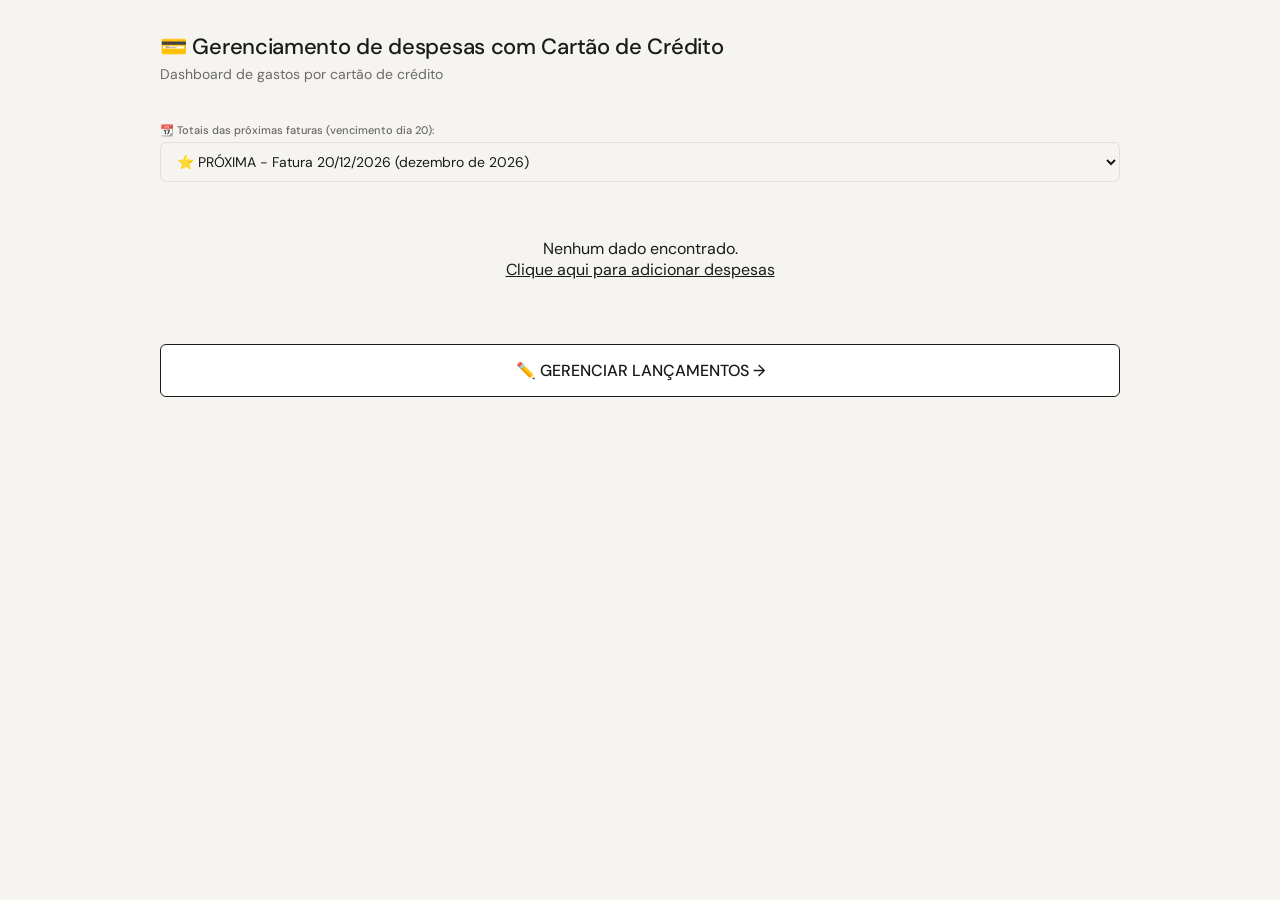
==== commit 314fd561: "v5 - aprimorametnos nos filtros em 09/04/2026" ====
--- a/index.html
+++ b/index.html
@@ -3,14 +3,14 @@
 <head>
     <meta charset="UTF-8">
     <meta name="viewport" content="width=device-width, initial-scale=1.0">
-    <title>Receitas e Despesas - Dashboard</title>
+    <title>Despesas dos cartões de crédito - Dashboard</title>
     <link href="https://fonts.googleapis.com/css2?family=DM+Sans:wght@400;500;700&family=DM+Mono:wght@400;500&display=swap" rel="stylesheet">
     <link rel="stylesheet" href="styles.css">
 </head>
 <body>
     <div class="container">
         <header>
-            <h1>📊 Receitas e Despesas</h1>
+            <h1>💳 Gerenciamento de despesas com Cartão de Crédito</h1>
             <p>Dashboard de gastos por cartão de crédito</p>
         </header>
 
@@ -18,7 +18,7 @@
         <div class="filter-bar" style="margin-bottom: 1.5rem;">
             <div class="filter-group" style="flex: 1;">
                 <label>📆 Totais das próximas faturas (vencimento dia 20):</label>
-                <select id="filtroFatura" class="filter-select" onchange="carregarDados()">
+                <select id="filtroFatura" class="filter-select">
                     <option value="0">Selecione um mês...</option>
                 </select>
             </div>
@@ -26,7 +26,7 @@
 
         <div id="dashboard"></div>
 
-        <a href="ReceitasEDespesas.html" class="nav-link">
+        <a href="DespesasCartaoCredito.html" class="nav-link">
             ✏️ Gerenciar Lançamentos →
         </a>
     </div>
@@ -46,29 +46,19 @@
 
     <div class="toast" id="toast"></div>
 
+    <script src="shared.js"></script>
     <script>
         const STORAGE_KEY = 'despesas_cartao_v2';
         const fmt = v => v.toLocaleString('pt-BR', { style: 'currency', currency: 'BRL' });
-
-        // Função para verificar se uma data é dia 20 (fatura)
-        function isDia20(data) {
-            return data.getDate() === 20;
-        }
 
         // Função para obter a próxima data de fatura (sempre dia 20)
         function getProximaDataFatura() {
             const hoje = new Date();
             hoje.setHours(0, 0, 0, 0);
-            
             let dataFatura = new Date(hoje.getFullYear(), hoje.getMonth(), 20);
-            
-            // Se hoje já passou do dia 20, vai para o próximo mês
             if (hoje.getDate() > 20) {
                 dataFatura.setMonth(dataFatura.getMonth() + 1);
             }
-            // Se hoje é exatamente dia 20, usa este mês
-            // Se hoje é antes do dia 20, usa este mês
-            
             return dataFatura;
         }
 
@@ -101,19 +91,18 @@
                 const raw = localStorage.getItem(STORAGE_KEY);
                 if (!raw) {
                     document.getElementById('dashboard').innerHTML = 
-                        '<p style="text-align:center; padding: 2rem;">Nenhum dado encontrado. <br> <a href="ReceitasEDespesas.html" style="color: var(--accent);">Clique aqui para adicionar despesas</a></p>';
+                        '<p style="text-align:center; padding: 2rem;">Nenhum dado encontrado. <br> <a href="DespesasCartaoCredito.html" style="color: var(--accent);">Clique aqui para adicionar despesas</a></p>';
                     return;
                 }
 
                 let todasDespesas = JSON.parse(raw);
                 
-                // Filtrar apenas despesas PENDENTES
-                let despesas = todasDespesas.filter(d => d.status === 'pendente');
+                let despesas = todasDespesas;
                 
                 const filtroFatura = document.getElementById('filtroFatura').value;
                 const meses = parseInt(filtroFatura);
                 
-                if (meses >= 0) {  // 0 = próxima fatura, 1 = +1 mês, etc.
+                if (meses >= 0) {
                     const dataFatura = getDataFatura(meses);
                     const dataFaturaInicio = new Date(dataFatura);
                     dataFaturaInicio.setDate(1);
@@ -124,7 +113,6 @@
                     dataFaturaFim.setDate(0);
                     dataFaturaFim.setHours(23, 59, 59, 999);
                     
-                    // Filtrar despesas que vencem no mês da fatura selecionada
                     despesas = despesas.filter(d => {
                         const dataVencimento = new Date(d.data);
                         return dataVencimento >= dataFaturaInicio && dataVencimento <= dataFaturaFim;
@@ -135,7 +123,7 @@
                 
                 if (despesas.length === 0 && meses >= 0) {
                     const mesNome = formatarMesFatura(meses);
-                    toast(`Nenhuma despesa pendente para a fatura de ${mesNome}.`);
+                    toast(`Nenhuma despesa para a fatura de ${mesNome}.`);
                 }
                 
             } catch (error) {
@@ -211,9 +199,9 @@
             if (despesas.length === 0) {
                 dashboard.innerHTML = `
                     <div style="text-align:center; padding: 2rem; background: var(--surface); border-radius: var(--radius); border: 1px solid var(--border);">
-                        <p>Nenhuma despesa pendente encontrada.</p>
+                        <p>Nenhuma despesa encontrada.</p>
                         <p style="font-size: 12px; color: var(--text-muted); margin-top: 10px;">
-                            ${mesesSelecionados >= 0 ? 'Não há despesas programadas para esta fatura.' : 'Todas as despesas estão pagas!'}
+                            ${mesesSelecionados >= 0 ? 'Não há despesas programadas para esta fatura.' : 'Adicione despesas no gerenciador.'}
                         </p>
                     </div>
                 `;
@@ -257,7 +245,7 @@
             totalCard.style.color = 'white';
             totalCard.style.marginBottom = '1.5rem';
             totalCard.innerHTML = `
-                <strong style="font-size: 16px;">💰 Total ${mesesSelecionados >= 0 ? 'da fatura' : 'das pendentes'}</strong>
+                <strong style="font-size: 16px;">💰 Total ${mesesSelecionados >= 0 ? 'da fatura' : 'das despesas'}</strong>
                 <span style="font-size: 24px; font-weight: 700;">${fmt(totalGeral)}</span>
             `;
             dashboard.innerHTML = tituloPeriodo;
@@ -274,7 +262,6 @@
                     <span class="valor-soma">${fmt(resumo[cartao].total)}</span>
                 `;
                 
-                // Adicionar evento de clique para mostrar despesas do cartão
                 const btn = div.querySelector('.btn-cartao');
                 btn.addEventListener('click', () => {
                     abrirModalDespesas(cartao, resumo[cartao].itens, mesesSelecionados);
@@ -294,7 +281,6 @@
                 '<option value="">Selecione um mês...</option>'
             ];
             
-            // Mostrar as próximas 6 faturas (incluindo a atual se for dia 20 ou antes)
             for (let i = 0; i < 6; i++) {
                 const dataFatura = getDataFatura(i);
                 const mesNome = dataFatura.toLocaleDateString('pt-BR', { month: 'long', year: 'numeric' });
@@ -316,7 +302,6 @@
             
             select.innerHTML = options.join('');
             
-            // Pré-selecionar a próxima fatura (índice 0) automaticamente
             if (options.length > 1) {
                 select.value = "0";
                 carregarDados();
@@ -331,7 +316,7 @@
             }
         }
 
-        // Inicialização - Atualizar opções e carregar dados automaticamente
+        // Inicialização
         atualizarOpcoesSelect();
     </script>
 </body>
--- a/styles.css
+++ b/styles.css
@@ -370,3 +370,110 @@
     .col-cat, .col-cart { display: none; }
     .toast { white-space: normal; text-align: center; max-width: 90%; }
 }
+
+/* Adicione ao final do arquivo styles.css existente */
+
+/* Filtros e painéis */
+.filters-panel {
+    background: var(--surface);
+    border: 1px solid var(--border);
+    border-radius: var(--radius);
+    padding: 1.25rem;
+    margin-bottom: 1.5rem;
+}
+
+.filters-title {
+    font-size: 13px;
+    font-weight: 600;
+    margin-bottom: 1rem;
+    color: var(--text);
+    display: flex;
+    align-items: center;
+    gap: 8px;
+    flex-wrap: wrap;
+}
+
+.filters-grid {
+    display: grid;
+    grid-template-columns: repeat(auto-fit, minmax(200px, 1fr));
+    gap: 1rem;
+}
+
+.filter-item {
+    display: flex;
+    flex-direction: column;
+    gap: 6px;
+}
+
+.filter-item label {
+    font-size: 11px;
+    font-weight: 600;
+    text-transform: uppercase;
+    letter-spacing: 0.05em;
+}
+
+.badge-filter {
+    display: inline-block;
+    background: var(--bg);
+    padding: 4px 10px;
+    border-radius: 20px;
+    font-size: 12px;
+    font-weight: 500;
+}
+
+.info-bar {
+    display: flex;
+    justify-content: space-between;
+    align-items: center;
+    margin-bottom: 1rem;
+    flex-wrap: wrap;
+    gap: 0.5rem;
+}
+
+.result-count {
+    font-size: 12px;
+    color: var(--text-muted);
+    background: var(--bg);
+    padding: 4px 12px;
+    border-radius: 20px;
+}
+
+.btn-limpar-filtros {
+    background: none;
+    border: 1px solid var(--border);
+    padding: 4px 12px;
+    border-radius: 20px;
+    font-size: 11px;
+    cursor: pointer;
+    transition: all 0.2s;
+}
+
+.btn-limpar-filtros:hover {
+    background: var(--danger);
+    color: white;
+    border-color: var(--danger);
+}
+
+/* Badges de devedor */
+.devedor-badge {
+    display: inline-block;
+    padding: 2px 8px;
+    border-radius: 12px;
+    font-size: 10px;
+    font-weight: 500;
+}
+
+.devedor-Jefferson {
+    background: #dbeafe;
+    color: #1e40af;
+}
+
+.devedor-Erika {
+    background: #fce7f3;
+    color: #9d174d;
+}
+
+.devedor-Ambos {
+    background: #dcfce7;
+    color: #166534;
+}
